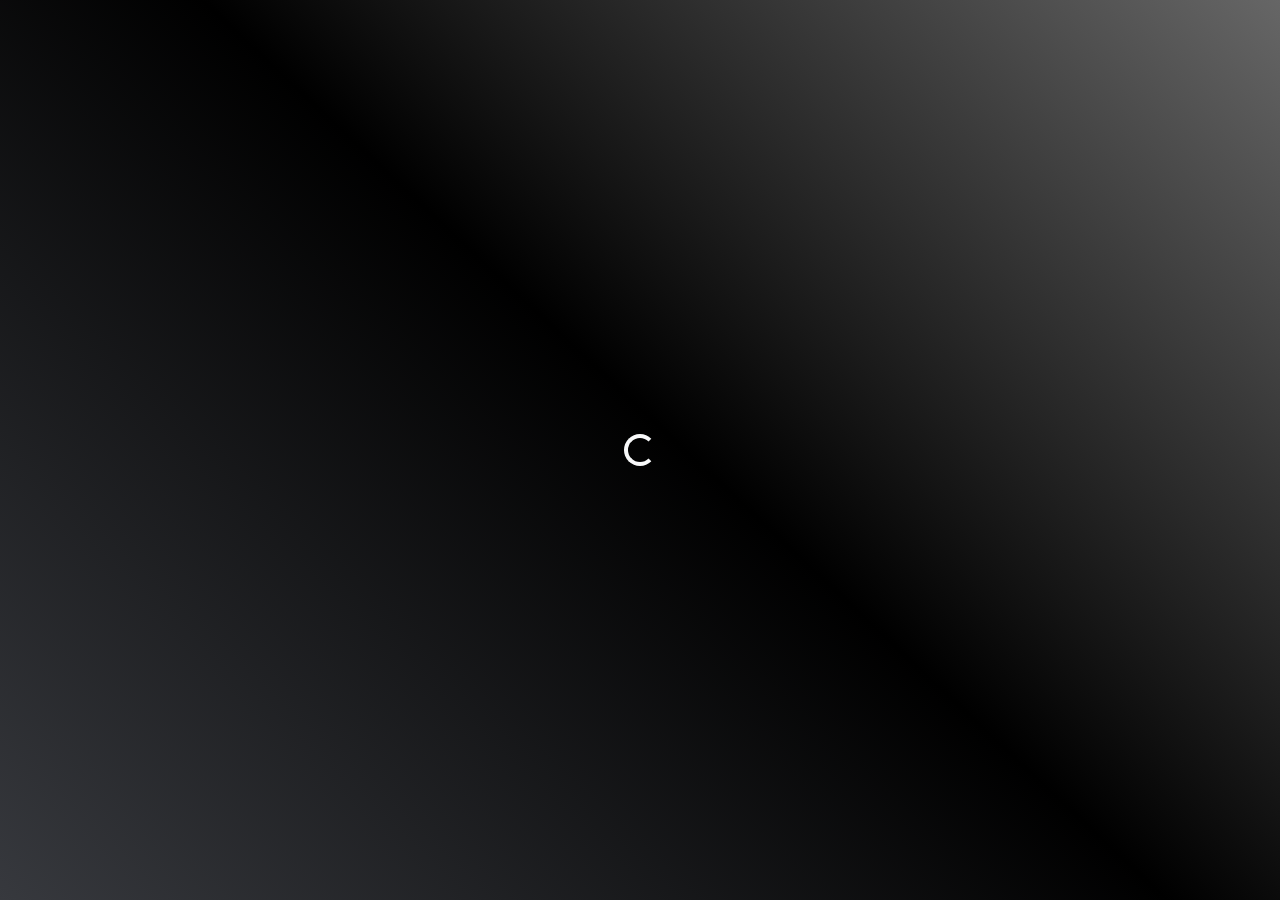
==== descubra-esse-filme.html @ f5d92917 "puxando provedores de assistir, alguar e comprar" ====
<!DOCTYPE html>
<html lang="pt-BR">
    <head>
        <meta charset="UTF-8">
        <meta http-equiv="X-UA-Compatible" content="IE=edge">
        <meta name="viewport" content="width=device-width, initial-scale=1, shrink-to-fit=no">
        <link rel="icon" type="image/png" href="https://thetrinityweb.com.br/assets/img/root/favicon.webp">
        <link rel="stylesheet" href="./assets/css/bootstrap.min.css">
        <link rel="stylesheet" href="./assets/css/style.css">   
        <link rel="stylesheet" href="./assets/css/responsive.css">   
        <link rel="preconnect" href="https://fonts.googleapis.com">
        <link rel="preconnect" href="https://fonts.gstatic.com" crossorigin>
        <link href="https://fonts.googleapis.com/css2?family=Poppins:ital,wght@0,100;0,200;0,300;0,400;0,500;0,600;0,700;0,800;0,900;1,100;1,200;1,300;1,400;1,500;1,600;1,700;1,800;1,900&display=swap" rel="stylesheet"> 

        <title>TrinityFlix - Descubra esse filme</title>
    </head>
    <body>
        <div class="d-flex justify-content-center align-items-center vh-100 preloader active">
            <div class="spinner-border text-light" role="status">
              <span class="sr-only">Loading...</span>
            </div>
          </div>
        <section id="descubra-esse-filme">
            <div class="container d-flex flex-column justify-content-center align-items-center">
                <div class="mb-4 mt-4 d-flex flex-column justify-content-center align-items-center">
                    <h3 class="title mb-4">Não sabe o que assistir?</h3>
                    <img class="logo" src="./assets/img/logo-rocketflix.svg" alt="logotipo rocketflix"/>
                </div>

                <!-- Layout -->
                <div class="layout-movie d-flex flex-row mt-5 mb-5">
                    <div class="image-area pr-4">
                        <img alt="capa do filme" class="cover-movie" src=""/>
                    </div>
                    <div class="info-area">
                        <h1 class="title-movie d-block mb-4"></h1>
                        <p class="resume-movie"></p>
                        <p class="release-date-mock mb-3">Data de Lançamento: <span class="release-date"></span></p>
                        <div class="genres-area d-flex"></div>
                    </div>
                    <div class="providers-component pl-4">

                        <p class="plataforms-avaible mt-4">Assista on-line:</p>
                        <div class="providers-area d-flex"></div>

                        <p class="plataforms-avaible mt-4">Alugue on-line:</p>
                        <div class="rent-area d-flex"></div>

                        <p class="plataforms-avaible mt-4">Compre on-line:</p>
                        <div class="buy-area d-flex"></div>

                    </div>
                </div>
                <!-- Layout -->

                <a href="./descubra-esse-filme.html">
                    <img class="btn mb-4" src="./assets/img/button-trinityflix-other.svg" alt="botão rocketflix"/>
                </a>
            </div>
        </section>
    </body>
    <script src="./assets/js/jquery-3.3.1.slim.min.js"></script>
    <script src="./assets/js/popper.min.js"></script>
    <script src="./assets/js/bootstrap.min.js"></script>
    <script src="./assets/js/axios.min.js"></script>
    <script src="./assets/js/api.js"></script>
</html>
---- assets/css/style.css ----
* {
    font-family: 'Poppins', sans-serif;
}

body {
    position: relative;
}

html body #home-rocketflix,
html body #descubra-esse-filme {
    /* background: linear-gradient(43deg, #102d71 0%, #000000 52%, #c12a23 100%); */
    background: linear-gradient(43deg, #37393e 0%, #000 52%, #666 100%);
    display: block;
}

#descubra-esse-filme .container {
    min-height: 100vh;
}

.title {
    color: #fff;
    font-weight: 700;
}

.resume {
    color: #fff;
    width: 50%;
    text-align: center;
}

.preloader {
    position: absolute;
    left: 0;
    right: 0;
    top: 0;
    bottom: 0;
    /* background: linear-gradient(43deg, #102d71 0%, #000000 52%, #c12a23 100%); */
    background: linear-gradient(43deg, #37393e 0%, #000 52%, #666 100%);

}

.preloader.active {
    display: flex;
}

.preloader:not(.active) {
    display: none !important;
}

.cover-movie {
    width: 100%;
    border: 2px solid #fff;
}

.title-movie {
    font-style: Bold;
    font-size: 35px;
    line-height: 30px;
    color: #fff;
}

.resume-movie {
    font-size: 16px;
    line-height: 24px;
    color: #fff;
    text-align: justify;
}

.genres-area {
    gap: 12px;
}

.genres-area span {
    color: #fff;
    font-weight: 600;
    border: 1px solid #fff;
    padding: 5px 20px;
    border-radius: 20px;
    font-size: 12px;
    transition: all 0.3s ease-in;
}

.genres-area span:hover {
    color: #000;
    background-color: #fff;
    border: 1px solid #fff;
}


.layout-movie {
    width: 100%;
}

.image-area {
    width: 25%;
}

.info-area {
    width: calc(50% - 3rem);
    flex-wrap: wrap;
}

.plataforms-avaible {
    color: #fff;
    font-weight: 600;
}

.providers-component div{
    gap: 10px;
    justify-content: center;
}

.providers-component p {
    text-align: center;
}

.providers-component div img {
    width: 60px;
    height: 60px;
    border-radius: 12px;
}

.release-date-mock {
    color: #fff;
    font-weight: 600;
}


.providers-component {
    width: 25%;
}
---- assets/css/responsive.css ----
@media only screen and (max-width:769px) {
    /* Home */
    .title {
        text-align: center;
    }
    .resume {
        width: 100%;
    }

    /* Descubra esse filme */

    /* Layout Movie */
    .layout-movie {
        flex-direction: column!important;
    }

    .image-area {
        width: 100%;
        padding: 0!important;
    }

    .image-area img{
        width: 250px;
        margin: 0 auto;
        margin-bottom: 25px;
        display: block;
    }

    .info-area {
        width: 100%;
    }

    .info-area h1.title-movie{
        text-align: center;
    }

    .info-area p.resume-movie{
        text-align: center;
    }

    .release-date-mock {
        text-align: center;
    }

    .plataforms-avaible {
        text-align: center;
    }

    .info-area .genres-area {
        justify-content: center;
        flex-wrap: wrap;
    }

    .providers-area {
        justify-content: center;
        flex-wrap: wrap;
    }



}
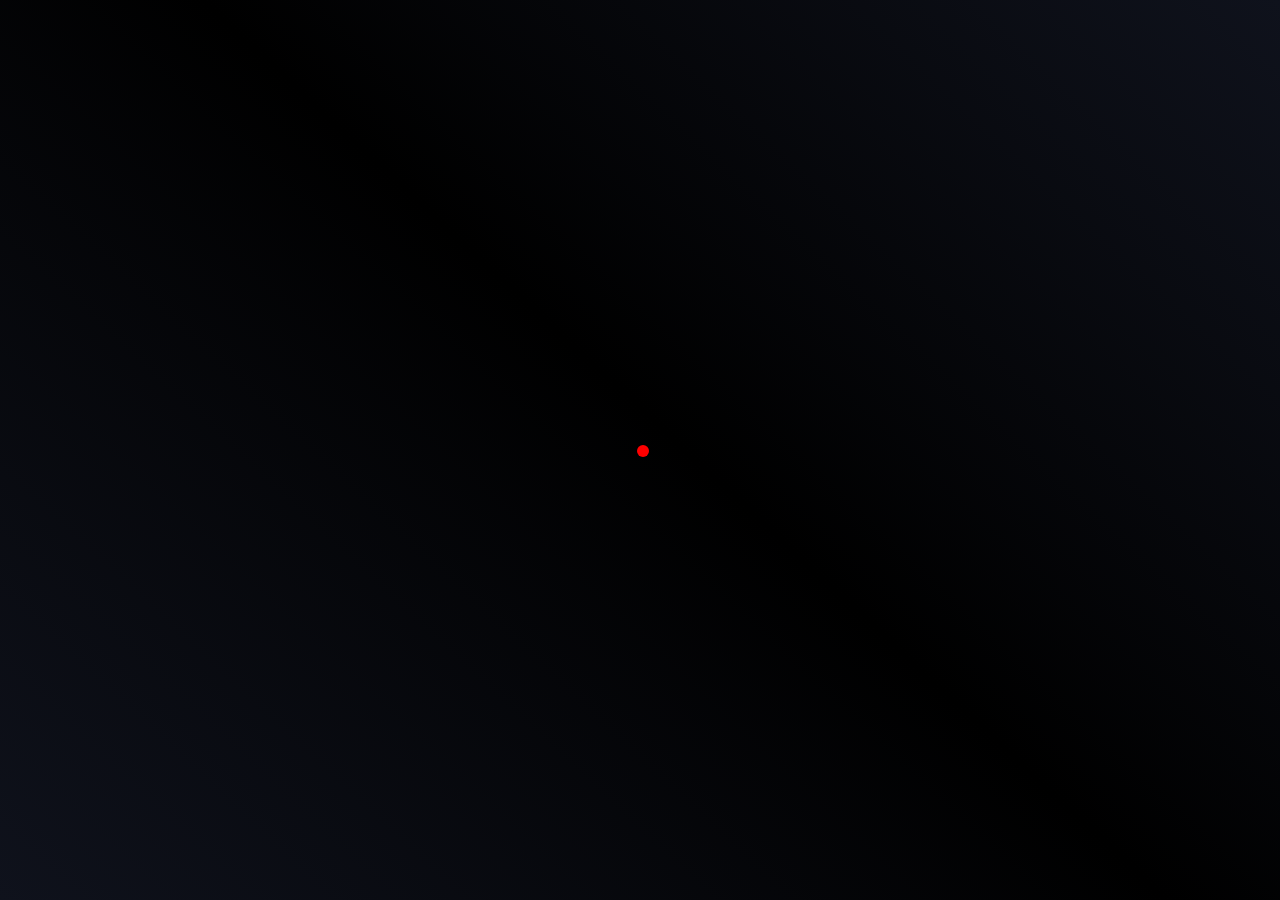
==== commit 56a73675: "preloader fix" ====
--- a/descubra-esse-filme.html
+++ b/descubra-esse-filme.html
@@ -6,7 +6,7 @@
         <meta name="viewport" content="width=device-width, initial-scale=1, shrink-to-fit=no">
         <link rel="icon" type="image/png" href="https://thetrinityweb.com.br/assets/img/root/favicon.webp">
         <link rel="stylesheet" href="./assets/css/bootstrap.min.css">
-        <link rel="stylesheet" href="./assets/css/style.css">   
+        <link rel="stylesheet" href="./assets/sass/style.css">   
         <link rel="stylesheet" href="./assets/css/responsive.css">   
         <link rel="preconnect" href="https://fonts.googleapis.com">
         <link rel="preconnect" href="https://fonts.gstatic.com" crossorigin>
@@ -15,53 +15,83 @@
         <title>TrinityFlix - Descubra esse filme</title>
     </head>
     <body>
-        <div class="d-flex justify-content-center align-items-center vh-100 preloader active">
-            <div class="spinner-border text-light" role="status">
-              <span class="sr-only">Loading...</span>
-            </div>
-          </div>
-        <section id="descubra-esse-filme">
-            <div class="container d-flex flex-column justify-content-center align-items-center">
-                <div class="mb-4 mt-4 d-flex flex-column justify-content-center align-items-center">
-                    <h3 class="title mb-4">Não sabe o que assistir?</h3>
-                    <img class="logo" src="./assets/img/logo-rocketflix.svg" alt="logotipo rocketflix"/>
-                </div>
-
-                <!-- Layout -->
-                <div class="layout-movie d-flex flex-row mt-5 mb-5">
-                    <div class="image-area pr-4">
-                        <img alt="capa do filme" class="cover-movie" src=""/>
+        <nav class="navbar navbar-trinityflix">
+            <a class="navbar-brand" href="#">
+              <img src="https://thetrinityweb.com.br/assets/img/root/favicon.webp" width="30" height="30" class="d-inline-block align-top" alt="">
+              TrinityFlix
+            </a>
+        </nav>
+        <section id="movie-details">
+            <div class="container">
+                <div class="row py-5">
+                    <div class="col-3 mob-100">
+                        <div id="sidebar">
+                            <img alt="capa do filme" class="cover-movie" src=""/>
+                        </div>
                     </div>
-                    <div class="info-area">
-                        <h1 class="title-movie d-block mb-4"></h1>
-                        <p class="resume-movie"></p>
-                        <p class="release-date-mock mb-3">Data de Lançamento: <span class="release-date"></span></p>
-                        <div class="genres-area d-flex"></div>
-                    </div>
-                    <div class="providers-component pl-4">
-
-                        <p class="plataforms-avaible mt-4">Assista on-line:</p>
-                        <div class="providers-area d-flex"></div>
-
-                        <p class="plataforms-avaible mt-4">Alugue on-line:</p>
-                        <div class="rent-area d-flex"></div>
-
-                        <p class="plataforms-avaible mt-4">Compre on-line:</p>
-                        <div class="buy-area d-flex"></div>
-
+                    <div class="col-9 mob-100">
+                        <div class="layout-movie d-flex flex-row">
+                            <div class="info-area">
+                                <h1 class="title-movie d-block mb-4"></h1>
+                                <p class="movie-original-title mb-3">Título Original: <span class="original-title"></span></p>
+                                <p class="movie-release-date mb-3">Data de Lançamento: <span class="release-date"></span></p>
+                                <p class="resume-movie"></p>
+                                <div class="genres-area d-flex mt-4"></div>
+                            </div>
+                        </div>
                     </div>
                 </div>
-                <!-- Layout -->
-
-                <a href="./descubra-esse-filme.html">
-                    <img class="btn mb-4" src="./assets/img/button-trinityflix-other.svg" alt="botão rocketflix"/>
-                </a>
             </div>
         </section>
+        <section id="movie-videos">
+            <div class="container">
+                <div class="row py-5">
+                    <div class="col-4 mob-100">
+                        <div class="providers-area">
+                            <div class="providor-area-title">
+                                <h3>Plataformas disponiveis</h3>
+                            </div>
+
+                            <div class="watch-online px-3 py-2">
+                                <h5 class="subtitle-provider">Assista on-line:</h5>
+                                <div class="icons-provider my-3 icons-watch-online"></div>
+                            </div>
+
+                            <div class="rent-online px-3 py-2">
+                                <h5 class="subtitle-provider">Alugue on-line:</h5>
+                                <div class="icons-provider my-3 icons-rent-online"></div>
+                            </div>
+
+                            <div class="buy-online px-3 py-2">
+                                <h5 class="subtitle-provider">Compre on-line:</h5>
+                                <div class="icons-provider my-3 icons-buy-online"></div>
+                            </div>
+                            
+                        </div>
+                    </div>
+                    <div class="col-8 mob-100">
+                        <iframe id="iframe-videos" width="100%" height="410" frameborder="0" allowfullscreen></iframe>
+                    </div>
+                </div>
+            </div>
+        </section>
+        
+        <div class="d-flex justify-content-center align-items-center vh-100 preloader active">
+            <span class="loader"></span>
+        </div>
+       
     </body>
-    <script src="./assets/js/jquery-3.3.1.slim.min.js"></script>
-    <script src="./assets/js/popper.min.js"></script>
-    <script src="./assets/js/bootstrap.min.js"></script>
-    <script src="./assets/js/axios.min.js"></script>
-    <script src="./assets/js/api.js"></script>
+    
+    <script src="./assets/js/vendors/jquery-3.3.1.slim.min.js"></script>
+    <script src="./assets/js/vendors/popper.min.js"></script>
+    <script src="./assets/js/vendors/bootstrap.min.js"></script>
+    <script src="./assets/js/vendors/axios.min.js"></script>
+
+    <script src="./assets/js/api/get-video-youtube.js"></script>
+    <script src="./assets/js/api/get-movie-id.js"></script>
+    <script src="./assets/js/api/get-movie-data.js"></script>
+
+    <script src="./assets/js/scripts/movie-data.js"></script>
+    <script src="./assets/js/scripts/insert-movie-data.js"></script>
+
 </html>--- a/assets/sass/style.css
+++ b/assets/sass/style.css
@@ -0,0 +1,226 @@
+#movie-details {
+  background-color: #12151f;
+}
+#movie-details .container .row #sidebar img.cover-movie {
+  width: 100%;
+}
+#movie-details .container .row .layout-movie {
+  background-size: cover;
+  background-repeat: no-repeat;
+  background-position: center;
+  position: relative;
+  z-index: 1;
+  padding: 0 12px;
+  height: 100%;
+  align-items: center;
+}
+#movie-details .container .row .layout-movie:before {
+  content: "";
+  position: absolute;
+  top: 0;
+  right: 0;
+  bottom: 0;
+  left: 0;
+  background-image: radial-gradient(circle, rgba(0, 0, 0, 0.4247899844) 0%, rgb(18, 21, 31) 75%);
+  z-index: -1;
+}
+#movie-details .container .row .layout-movie .info-area .genres-area {
+  gap: 12px;
+}
+#movie-details .container .row .layout-movie .info-area .genres-area span {
+  color: #fff;
+  font-weight: 600;
+  border: 1px solid #fff;
+  padding: 5px 20px;
+  border-radius: 20px;
+  font-size: 12px;
+  transition: all 0.3s ease-in;
+}
+#movie-details .container .row .layout-movie .info-area .genres-area span:hover {
+  color: #000;
+  background-color: #fff;
+  border: 1px solid #fff;
+}
+#movie-details .container .row .layout-movie .info-area * {
+  color: #fff;
+}
+
+#movie-videos {
+  background-color: #0f121c;
+}
+#movie-videos .row .providers-area {
+  background-color: #12151f;
+  color: #fff;
+}
+#movie-videos .row .providers-area .providor-area-title {
+  background-color: #0f121c;
+  border: 10px solid #12151f;
+  height: 100px;
+  display: flex;
+  justify-content: center;
+  align-items: center;
+}
+#movie-videos .row .providers-area .providor-area-title h3 {
+  font-size: 20px;
+  text-transform: uppercase;
+  font-weight: 600;
+  text-align: center;
+  line-height: 43px;
+  margin: 0;
+  color: #fff;
+}
+#movie-videos .row .providers-area .subtitle-provider {
+  text-transform: uppercase;
+  font-size: 15px;
+  font-weight: bold;
+  color: #fff;
+}
+#movie-videos .row .providers-area .icons-provider {
+  display: flex;
+  flex-wrap: wrap;
+}
+#movie-videos .row .providers-area .icons-provider img {
+  width: calc(20% - 8px);
+  margin: 0 4px;
+  margin-right: 4px;
+  border-radius: 12px;
+}
+
+.preloader {
+  position: absolute;
+  left: 0;
+  right: 0;
+  top: 0;
+  bottom: 0;
+  background: linear-gradient(43deg, #0f121c 0%, #000 52%, #0f121c 100%);
+  z-index: 99999999999;
+  overflow: hidden;
+}
+.preloader.active {
+  display: flex;
+}
+.preloader:not(.active) {
+  display: none !important;
+}
+.preloader .loader {
+  position: relative;
+  height: 40px;
+  width: 6px;
+  color: #FFF;
+  -webkit-animation: paddles 0.75s ease-out infinite;
+          animation: paddles 0.75s ease-out infinite;
+}
+.preloader .loader:before {
+  content: "";
+  position: absolute;
+  margin: 0 auto;
+  left: 0;
+  right: 0;
+  top: 15px;
+  width: 12px;
+  height: 12px;
+  background-color: #f00;
+  border-radius: 50%;
+  -webkit-animation: ballbounce 0.6s ease-out infinite;
+          animation: ballbounce 0.6s ease-out infinite;
+}
+@-webkit-keyframes paddles {
+  0% {
+    box-shadow: -25px -10px, 25px 10px;
+  }
+  50% {
+    box-shadow: -25px 8px, 25px -10px;
+  }
+  100% {
+    box-shadow: -25px -10px, 25px 10px;
+  }
+}
+@keyframes paddles {
+  0% {
+    box-shadow: -25px -10px, 25px 10px;
+  }
+  50% {
+    box-shadow: -25px 8px, 25px -10px;
+  }
+  100% {
+    box-shadow: -25px -10px, 25px 10px;
+  }
+}
+@-webkit-keyframes ballbounce {
+  0% {
+    transform: translateX(-20px) scale(1, 1.2);
+  }
+  25% {
+    transform: scale(1.2, 1);
+  }
+  50% {
+    transform: translateX(15px) scale(1, 1.2);
+  }
+  75% {
+    transform: scale(1.2, 1);
+  }
+  100% {
+    transform: translateX(-20px);
+  }
+}
+@keyframes ballbounce {
+  0% {
+    transform: translateX(-20px) scale(1, 1.2);
+  }
+  25% {
+    transform: scale(1.2, 1);
+  }
+  50% {
+    transform: translateX(15px) scale(1, 1.2);
+  }
+  75% {
+    transform: scale(1.2, 1);
+  }
+  100% {
+    transform: translateX(-20px);
+  }
+}
+
+html:not(.no-preloader) {
+  overflow: hidden;
+}
+
+.navbar-trinityflix {
+  background-color: #0f121c !important;
+}
+.navbar-trinityflix a {
+  color: #fff !important;
+}
+
+@media screen and (max-width: 600px) {
+  body #movie-details .row {
+    flex-direction: column;
+  }
+  body #movie-details .row .mob-100 {
+    max-width: 100% !important;
+  }
+  body #movie-details .row .mob-100 .cover-movie {
+    width: 75% !important;
+    margin: 0 auto;
+    display: block;
+  }
+  body #movie-details .row .mob-100 .layout-movie:before {
+    background-image: radial-gradient(circle, rgba(15, 18, 28, 0.7889356426) 0%, rgb(15, 18, 28) 100%) !important;
+  }
+  body #movie-details .row .mob-100 .layout-movie .info-area .title-movie {
+    text-align: left !important;
+    margin-top: 50px;
+  }
+  body #movie-details .row .mob-100 .layout-movie .info-area p.resume-movie {
+    text-align: justify !important;
+  }
+  body #movie-videos .row .mob-100 {
+    max-width: 100%;
+    flex: 100%;
+  }
+  body #movie-videos .row .mob-100 .providers-area {
+    width: 80%;
+    margin: 0 auto;
+    margin-bottom: 50px;
+  }
+}/*# sourceMappingURL=style.css.map */